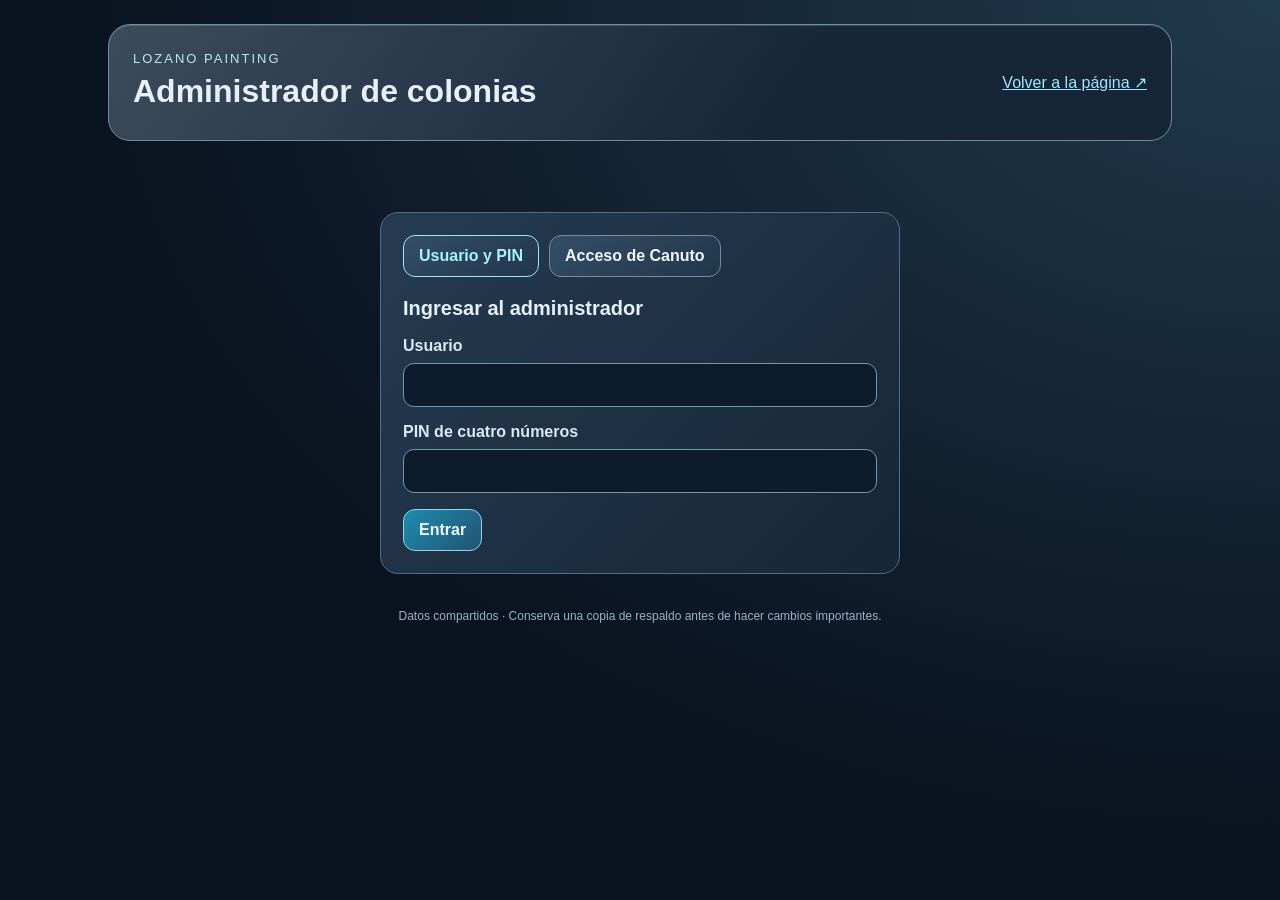
==== admin.html @ 186ed2d0 "Add files via upload" ====
<!doctype html><html lang="es"><head><meta charset="utf-8"><meta name="viewport" content="width=device-width,initial-scale=1"><meta name="referrer" content="no-referrer"><title>Administrador · Lozano Painting</title><link rel="stylesheet" href="admin.css"><script src="lozano-config.js" defer></script><script src="admin.js" defer></script></head><body><main>
<header><div><small>LOZANO PAINTING</small><h1>Administrador de colonias</h1></div><a href="index.html">Volver a la página ↗</a></header>
<p id="message" role="status" aria-live="polite"></p>
<section id="loginPanel" class="panel narrow"><div class="tabs"><button id="editorMode" type="button" class="selected">Usuario y PIN</button><button id="ownerMode" type="button">Acceso de Canuto</button></div><h2 id="loginTitle">Ingresar al administrador</h2>
<form id="pinLogin"><label>Usuario<input name="username" autocomplete="username" required pattern="[a-zA-Z0-9_.-]{3,32}" maxlength="32"></label><label>PIN de cuatro números<input name="pin" type="password" autocomplete="current-password" inputmode="numeric" pattern="[0-9]{4}" maxlength="4" required></label><button class="primary" type="submit">Entrar</button></form>
<form id="ownerLogin" hidden><p>Tu acceso principal permite crear y desactivar usuarios.</p><label>Correo<input name="email" type="email" autocomplete="username" value="canuto_15@hotmail.com" required></label><label>Contraseña de tu cuenta administradora<input name="password" type="password" autocomplete="current-password" required></label><button class="primary" type="submit">Entrar como administrador principal</button><p class="muted">Usa la cuenta creada en Authentication de este proyecto; no la contraseña de tu cuenta de Supabase ni de la base de datos.</p></form></section>
<section id="dashboard" hidden><div class="toolbar"><strong id="identity"></strong><div><button id="refresh" type="button">Actualizar lista</button><button id="export" type="button">Exportar respaldo</button><button id="logout" type="button">Cerrar sesión</button></div></div>
<nav class="tabs"><button data-view="coloniesView" class="selected">Colonias</button><button data-view="usersView" class="ownerOnly" hidden>Usuarios y PIN</button><button data-view="historyView" class="ownerOnly" hidden>Historial</button></nav>
<section id="coloniesView"><div class="toolbar"><label class="search">Buscar colonia<input id="search" placeholder="Nombre de la colonia" autocomplete="off"></label><button id="newColony" class="primary">＋ Agregar colonia</button></div><label class="check"><input id="includeInactive" type="checkbox"> Mostrar también las colonias desactivadas</label><p id="count" class="muted"></p><div id="colonies" class="list"></div></section>
<section id="usersView" hidden><div class="panel"><h2>Crear usuario o cambiar su PIN</h2><p>Escribe el mismo usuario para asignarle un PIN nuevo. Sus sesiones anteriores se cerrarán.</p><form id="userForm" class="grid"><label>Usuario<input name="username" pattern="[a-zA-Z0-9_.-]{3,32}" required maxlength="32" autocomplete="off" placeholder="carlos"></label><label>Nombre para mostrar<input name="display_name" maxlength="100" required autocomplete="off"></label><label>PIN nuevo<input name="pin" type="password" inputmode="numeric" pattern="[0-9]{4}" maxlength="4" autocomplete="new-password" required></label><button class="primary" type="submit">Guardar usuario y PIN</button></form><p class="muted">Los usuarios pueden editar colonias y asignar tiendas. Solo tú puedes administrar cuentas.</p></div><div id="users" class="list"></div></section>
<section id="historyView" hidden><h2>Últimos cambios</h2><div id="history" class="list"></div></section></section>
<dialog id="colonyDialog"><form id="colonyForm"><div class="toolbar"><h2 id="formTitle">Colonia</h2><button id="closeDialog" type="button" aria-label="Cerrar formulario">×</button></div><div class="grid"><label>Nombre de la colonia<input name="name" required maxlength="160"></label><label>Tienda Sherwin-Williams<select name="store_id" id="storeSelect"></select></label><label class="wide">Ubicación en Google Maps<input name="location_url" type="url" pattern="https://.*" required placeholder="https://maps.app.goo.gl/..."></label><label class="wide">Códigos e instrucciones de acceso<textarea name="access_codes" rows="4" placeholder="Escribe un código o una instrucción por renglón. Ejemplo: 0127"></textarea><small>Conserva los ceros iniciales. Si abre con llave, escribe esa indicación.</small></label><label class="wide">Observaciones<textarea name="notes" rows="3" maxlength="10000"></textarea></label><label class="wide">Enlace del plano o imagen del mapa · opcional<input name="map_url" type="url" pattern="https://.*"></label></div><p id="formError" role="alert"></p><div class="toolbar"><button id="cancelDialog" type="button">Cancelar</button><button class="primary" type="submit">Guardar cambios</button></div></form></dialog>
<footer>Datos compartidos · Conserva una copia de respaldo antes de hacer cambios importantes.</footer></main></body></html>
---- admin.css ----
:root{color-scheme:dark;font-family:Segoe UI,Arial,sans-serif;color:#e7f0fa;background:#0a1320}*{box-sizing:border-box}body{margin:0;background:radial-gradient(ellipse at top right,#203a4d,transparent 65%);min-height:100vh}main{max-width:1100px;margin:auto;padding:24px 18px 50px}header{display:flex;justify-content:space-between;align-items:center;gap:20px;padding:24px;border:1px solid #718b9f;border-radius:22px;background:linear-gradient(125deg,#3c4c5d,#162538 65%);box-shadow:inset 0 1px #c9e6f633}header small{letter-spacing:2px;color:#bde8f3}h1{font-size:clamp(22px,4vw,32px);margin:6px 0}h2{font-size:20px}p{line-height:1.6}a{color:#a2e6fa}button,input,textarea,select{font:inherit}button{padding:11px 15px;border:1px solid #708ea6;border-radius:12px;background:linear-gradient(145deg,#354e66,#20364b);color:#f0f7ff;cursor:pointer;font-weight:650;transition:transform .15s,filter .15s}button:active{transform:scale(.97)}button:disabled{opacity:.55;cursor:wait}.primary{background:linear-gradient(135deg,#1e8caf,#235372);border-color:#8ad9ec}.danger{background:#522f3f;border-color:#ba899b}.selected{border-color:#9be9fa;color:#a9f2ff}.panel,.row{padding:22px;background:linear-gradient(135deg,#263b51,#162637);border:1px solid #526e86;border-radius:18px}.narrow{max-width:520px;margin:30px auto}.tabs,.toolbar{display:flex;align-items:center;gap:10px;flex-wrap:wrap}.toolbar{justify-content:space-between;margin:18px 0}.toolbar>div{display:flex;gap:8px;flex-wrap:wrap}.tabs{margin-bottom:20px}label{display:block;color:#dbe9f7;font-weight:650}input,select,textarea{width:100%;padding:12px;margin:8px 0 16px;border:1px solid #7994aa;border-radius:11px;background:#0d1c2c;color:#f2f7ff}input::placeholder,textarea::placeholder{color:#9eb5c9}input:focus-visible,button:focus-visible,a:focus-visible,textarea:focus-visible,select:focus-visible{outline:3px solid #75d7ed;outline-offset:3px}textarea{resize:vertical}.grid{display:grid;grid-template-columns:1fr 1fr;gap:12px 18px}.wide{grid-column:1/-1}.muted,small{color:#b4c9dc;font-size:13px}.list{display:grid;gap:12px}.row{display:flex;align-items:center;justify-content:space-between;gap:14px}.row h3{margin:0 0 7px}.row p{margin:0;font-size:13px;color:#c1d5e6}.row.inactive{border-color:#9b8090}.badge{font-size:12px;padding:4px 8px;border-radius:7px;background:#435b70;margin-left:8px}.check{display:flex;align-items:center;gap:10px;font-size:14px}.check input{width:18px;margin:0}.search{flex:1;min-width:210px;max-width:500px}.search input{margin-bottom:0}#message{min-height:25px;color:#b7f6d5;padding:0 5px}#message.error,#formError{color:#ffb8c9}dialog{color:#eaf4ff;background:#16283c;border:1px solid #8cb7cd;border-radius:20px;max-width:760px;width:calc(100% - 24px);max-height:90vh;padding:22px}dialog::backdrop{background:#020b17bb;backdrop-filter:blur(4px)}[hidden]{display:none!important}footer{color:#99b1c8;font-size:12px;margin-top:35px;text-align:center}@media(max-width:620px){header,.row{align-items:flex-start;flex-direction:column}.grid{grid-template-columns:1fr}.wide{grid-column:auto}main{padding:14px 10px}header{padding:18px}.toolbar>div{width:100%}.row button{align-self:stretch}.tabs button{flex:1;font-size:13px;padding:10px}.panel,.row{padding:17px}}
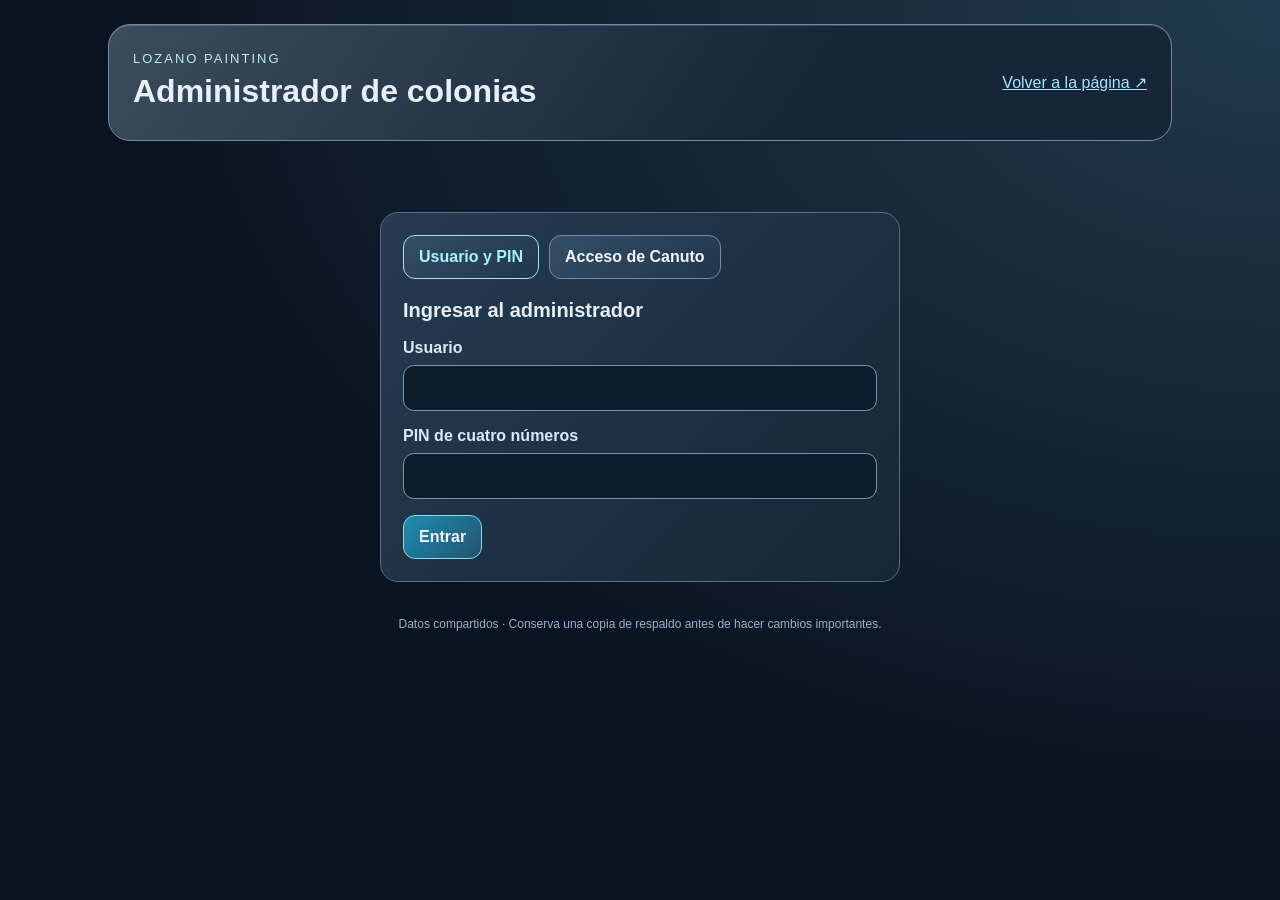
==== commit cdf89ba9: "Add files via upload" ====
--- a/admin.html
+++ b/admin.html
@@ -1,13 +1,15 @@
-<!doctype html><html lang="es"><head><meta charset="utf-8"><meta name="viewport" content="width=device-width,initial-scale=1"><meta name="referrer" content="no-referrer"><title>Administrador · Lozano Painting</title><link rel="stylesheet" href="admin.css"><script src="lozano-config.js" defer></script><script src="admin.js" defer></script></head><body><main>
-<header><div><small>LOZANO PAINTING</small><h1>Administrador de colonias</h1></div><a href="index.html">Volver a la página ↗</a></header>
-<p id="message" role="status" aria-live="polite"></p>
-<section id="loginPanel" class="panel narrow"><div class="tabs"><button id="editorMode" type="button" class="selected">Usuario y PIN</button><button id="ownerMode" type="button">Acceso de Canuto</button></div><h2 id="loginTitle">Ingresar al administrador</h2>
-<form id="pinLogin"><label>Usuario<input name="username" autocomplete="username" required pattern="[a-zA-Z0-9_.-]{3,32}" maxlength="32"></label><label>PIN de cuatro números<input name="pin" type="password" autocomplete="current-password" inputmode="numeric" pattern="[0-9]{4}" maxlength="4" required></label><button class="primary" type="submit">Entrar</button></form>
-<form id="ownerLogin" hidden><p>Tu acceso principal permite crear y desactivar usuarios.</p><label>Correo<input name="email" type="email" autocomplete="username" value="canuto_15@hotmail.com" required></label><label>Contraseña de tu cuenta administradora<input name="password" type="password" autocomplete="current-password" required></label><button class="primary" type="submit">Entrar como administrador principal</button><p class="muted">Usa la cuenta creada en Authentication de este proyecto; no la contraseña de tu cuenta de Supabase ni de la base de datos.</p></form></section>
-<section id="dashboard" hidden><div class="toolbar"><strong id="identity"></strong><div><button id="refresh" type="button">Actualizar lista</button><button id="export" type="button">Exportar respaldo</button><button id="logout" type="button">Cerrar sesión</button></div></div>
-<nav class="tabs"><button data-view="coloniesView" class="selected">Colonias</button><button data-view="usersView" class="ownerOnly" hidden>Usuarios y PIN</button><button data-view="historyView" class="ownerOnly" hidden>Historial</button></nav>
-<section id="coloniesView"><div class="toolbar"><label class="search">Buscar colonia<input id="search" placeholder="Nombre de la colonia" autocomplete="off"></label><button id="newColony" class="primary">＋ Agregar colonia</button></div><label class="check"><input id="includeInactive" type="checkbox"> Mostrar también las colonias desactivadas</label><p id="count" class="muted"></p><div id="colonies" class="list"></div></section>
-<section id="usersView" hidden><div class="panel"><h2>Crear usuario o cambiar su PIN</h2><p>Escribe el mismo usuario para asignarle un PIN nuevo. Sus sesiones anteriores se cerrarán.</p><form id="userForm" class="grid"><label>Usuario<input name="username" pattern="[a-zA-Z0-9_.-]{3,32}" required maxlength="32" autocomplete="off" placeholder="carlos"></label><label>Nombre para mostrar<input name="display_name" maxlength="100" required autocomplete="off"></label><label>PIN nuevo<input name="pin" type="password" inputmode="numeric" pattern="[0-9]{4}" maxlength="4" autocomplete="new-password" required></label><button class="primary" type="submit">Guardar usuario y PIN</button></form><p class="muted">Los usuarios pueden editar colonias y asignar tiendas. Solo tú puedes administrar cuentas.</p></div><div id="users" class="list"></div></section>
-<section id="historyView" hidden><h2>Últimos cambios</h2><div id="history" class="list"></div></section></section>
-<dialog id="colonyDialog"><form id="colonyForm"><div class="toolbar"><h2 id="formTitle">Colonia</h2><button id="closeDialog" type="button" aria-label="Cerrar formulario">×</button></div><div class="grid"><label>Nombre de la colonia<input name="name" required maxlength="160"></label><label>Tienda Sherwin-Williams<select name="store_id" id="storeSelect"></select></label><label class="wide">Ubicación en Google Maps<input name="location_url" type="url" pattern="https://.*" required placeholder="https://maps.app.goo.gl/..."></label><label class="wide">Códigos e instrucciones de acceso<textarea name="access_codes" rows="4" placeholder="Escribe un código o una instrucción por renglón. Ejemplo: 0127"></textarea><small>Conserva los ceros iniciales. Si abre con llave, escribe esa indicación.</small></label><label class="wide">Observaciones<textarea name="notes" rows="3" maxlength="10000"></textarea></label><label class="wide">Enlace del plano o imagen del mapa · opcional<input name="map_url" type="url" pattern="https://.*"></label></div><p id="formError" role="alert"></p><div class="toolbar"><button id="cancelDialog" type="button">Cancelar</button><button class="primary" type="submit">Guardar cambios</button></div></form></dialog>
+<!doctype html><html lang="es"><head><meta charset="utf-8"><meta name="viewport" content="width=device-width,initial-scale=1"><meta name="referrer" content="no-referrer"><title>Administrador · Lozano Painting</title><link rel="stylesheet" href="admin.css"><script src="lozano-config.js" defer></script><script src="admin.js" defer></script></head><body><main>
+<header><div><small>LOZANO PAINTING</small><h1>Administrador de colonias</h1></div><a href="index.html">Volver a la página ↗</a></header>
+<p id="message" role="status" aria-live="polite"></p>
+<section id="loginPanel" class="panel narrow"><div class="tabs"><button id="editorMode" type="button" class="selected">Usuario y PIN</button><button id="ownerMode" type="button">Acceso de Canuto</button></div><h2 id="loginTitle">Ingresar al administrador</h2>
+<form id="pinLogin"><label>Usuario<input name="username" autocomplete="username" required pattern="[a-zA-Z0-9_.-]{3,32}" maxlength="32"></label><label>PIN de cuatro números<input name="pin" type="password" autocomplete="current-password" inputmode="numeric" pattern="[0-9]{4}" maxlength="4" required></label><button class="primary" type="submit">Entrar</button></form>
+<form id="ownerLogin" hidden><p>Tu acceso principal permite crear y desactivar usuarios.</p><label>Correo<input name="email" type="email" autocomplete="username" value="canuto_15@hotmail.com" required></label><label>Contraseña de tu cuenta administradora<input name="password" type="password" autocomplete="current-password" required></label><button class="primary" type="submit">Entrar como administrador principal</button><p class="muted">Usa la cuenta creada en Authentication de este proyecto; no la contraseña de tu cuenta de Supabase ni de la base de datos.</p></form></section>
+<section id="dashboard" hidden><div class="toolbar"><strong id="identity"></strong><div><button id="refresh" type="button">Actualizar lista</button><button id="export" type="button">Exportar respaldo</button><button id="logout" type="button">Cerrar sesión</button></div></div>
+<nav class="tabs"><button data-view="coloniesView" class="selected">Colonias</button><button data-view="storesView">Tiendas Sherwin-Williams</button><button data-view="usersView" class="ownerOnly" hidden>Usuarios y PIN</button><button data-view="historyView" class="ownerOnly" hidden>Historial</button></nav>
+<section id="coloniesView"><div class="toolbar"><label class="search">Buscar colonia<input id="search" placeholder="Nombre de la colonia" autocomplete="off"></label><button id="newColony" class="primary">＋ Agregar colonia</button></div><label class="check"><input id="includeInactive" type="checkbox"> Mostrar también las colonias desactivadas</label><p id="count" class="muted"></p><div id="colonies" class="list"></div></section>
+<section id="storesView" hidden><div class="toolbar"><label class="search">Buscar tienda<input id="storeSearch" placeholder="Nombre de la tienda" autocomplete="off"></label><button id="newStore" class="primary" type="button">＋ Agregar tienda</button></div><p class="muted">Al cambiar una tienda, sus colonias conservan la asignación y usarán el nombre y la ubicación actualizados.</p><p id="storeCount" class="muted"></p><div id="stores" class="list"></div></section>
+<section id="usersView" hidden><div class="panel"><h2>Crear usuario o cambiar su PIN</h2><p>Escribe el mismo usuario para asignarle un PIN nuevo. Sus sesiones anteriores se cerrarán.</p><form id="userForm" class="grid"><label>Usuario<input name="username" pattern="[a-zA-Z0-9_.-]{3,32}" required maxlength="32" autocomplete="off" placeholder="carlos"></label><label>Nombre para mostrar<input name="display_name" maxlength="100" required autocomplete="off"></label><label>PIN nuevo<input name="pin" type="password" inputmode="numeric" pattern="[0-9]{4}" maxlength="4" autocomplete="new-password" required></label><button class="primary" type="submit">Guardar usuario y PIN</button></form><p class="muted">Los usuarios pueden editar colonias, agregar y modificar tiendas. Solo tú puedes administrar cuentas.</p></div><div id="users" class="list"></div></section>
+<section id="historyView" hidden><h2>Últimos cambios</h2><div id="history" class="list"></div></section></section>
+<dialog id="colonyDialog"><form id="colonyForm"><div class="toolbar"><h2 id="formTitle">Colonia</h2><button id="closeDialog" type="button" aria-label="Cerrar formulario">×</button></div><div class="grid"><label>Nombre de la colonia<input name="name" required maxlength="160"></label><label>Tienda Sherwin-Williams<select name="store_id" id="storeSelect"></select></label><label class="wide">Ubicación en Google Maps<input name="location_url" type="url" pattern="https://.*" required placeholder="https://maps.app.goo.gl/..."></label><label class="wide">Códigos e instrucciones de acceso<textarea name="access_codes" rows="4" placeholder="Escribe un código o una instrucción por renglón. Ejemplo: 0127"></textarea><small>Conserva los ceros iniciales. Si abre con llave, escribe esa indicación.</small></label><label class="wide">Observaciones<textarea name="notes" rows="3" maxlength="10000"></textarea></label><label class="wide">Enlace del plano o imagen del mapa · opcional<input name="map_url" type="url" pattern="https://.*"></label></div><p id="formError" role="alert"></p><div class="toolbar"><button id="cancelDialog" type="button">Cancelar</button><button class="primary" type="submit">Guardar cambios</button></div></form></dialog>
+<dialog id="storeDialog"><form id="storeForm"><div class="toolbar"><h2 id="storeFormTitle">Tienda Sherwin-Williams</h2><button id="closeStore" type="button" aria-label="Cerrar formulario de tienda">×</button></div><label>Nombre de la tienda<input name="name" required maxlength="160" placeholder="Sherwin-Williams Pace" autocomplete="off"></label><label>Enlace de ubicación en Google Maps<input name="url" type="url" pattern="https://.*" maxlength="3000" required placeholder="https://maps.app.goo.gl/..."></label><p class="muted">Pega el enlace desde Compartir en Google Maps. No es necesario escribir un ID.</p><p id="storeError" role="alert"></p><div class="toolbar"><button id="cancelStore" type="button">Cancelar</button><button class="primary" type="submit">Guardar tienda</button></div></form></dialog>
 <footer>Datos compartidos · Conserva una copia de respaldo antes de hacer cambios importantes.</footer></main></body></html>
--- a/admin.css
+++ b/admin.css
@@ -1 +1,6 @@
 :root{color-scheme:dark;font-family:Segoe UI,Arial,sans-serif;color:#e7f0fa;background:#0a1320}*{box-sizing:border-box}body{margin:0;background:radial-gradient(ellipse at top right,#203a4d,transparent 65%);min-height:100vh}main{max-width:1100px;margin:auto;padding:24px 18px 50px}header{display:flex;justify-content:space-between;align-items:center;gap:20px;padding:24px;border:1px solid #718b9f;border-radius:22px;background:linear-gradient(125deg,#3c4c5d,#162538 65%);box-shadow:inset 0 1px #c9e6f633}header small{letter-spacing:2px;color:#bde8f3}h1{font-size:clamp(22px,4vw,32px);margin:6px 0}h2{font-size:20px}p{line-height:1.6}a{color:#a2e6fa}button,input,textarea,select{font:inherit}button{padding:11px 15px;border:1px solid #708ea6;border-radius:12px;background:linear-gradient(145deg,#354e66,#20364b);color:#f0f7ff;cursor:pointer;font-weight:650;transition:transform .15s,filter .15s}button:active{transform:scale(.97)}button:disabled{opacity:.55;cursor:wait}.primary{background:linear-gradient(135deg,#1e8caf,#235372);border-color:#8ad9ec}.danger{background:#522f3f;border-color:#ba899b}.selected{border-color:#9be9fa;color:#a9f2ff}.panel,.row{padding:22px;background:linear-gradient(135deg,#263b51,#162637);border:1px solid #526e86;border-radius:18px}.narrow{max-width:520px;margin:30px auto}.tabs,.toolbar{display:flex;align-items:center;gap:10px;flex-wrap:wrap}.toolbar{justify-content:space-between;margin:18px 0}.toolbar>div{display:flex;gap:8px;flex-wrap:wrap}.tabs{margin-bottom:20px}label{display:block;color:#dbe9f7;font-weight:650}input,select,textarea{width:100%;padding:12px;margin:8px 0 16px;border:1px solid #7994aa;border-radius:11px;background:#0d1c2c;color:#f2f7ff}input::placeholder,textarea::placeholder{color:#9eb5c9}input:focus-visible,button:focus-visible,a:focus-visible,textarea:focus-visible,select:focus-visible{outline:3px solid #75d7ed;outline-offset:3px}textarea{resize:vertical}.grid{display:grid;grid-template-columns:1fr 1fr;gap:12px 18px}.wide{grid-column:1/-1}.muted,small{color:#b4c9dc;font-size:13px}.list{display:grid;gap:12px}.row{display:flex;align-items:center;justify-content:space-between;gap:14px}.row h3{margin:0 0 7px}.row p{margin:0;font-size:13px;color:#c1d5e6}.row.inactive{border-color:#9b8090}.badge{font-size:12px;padding:4px 8px;border-radius:7px;background:#435b70;margin-left:8px}.check{display:flex;align-items:center;gap:10px;font-size:14px}.check input{width:18px;margin:0}.search{flex:1;min-width:210px;max-width:500px}.search input{margin-bottom:0}#message{min-height:25px;color:#b7f6d5;padding:0 5px}#message.error,#formError{color:#ffb8c9}dialog{color:#eaf4ff;background:#16283c;border:1px solid #8cb7cd;border-radius:20px;max-width:760px;width:calc(100% - 24px);max-height:90vh;padding:22px}dialog::backdrop{background:#020b17bb;backdrop-filter:blur(4px)}[hidden]{display:none!important}footer{color:#99b1c8;font-size:12px;margin-top:35px;text-align:center}@media(max-width:620px){header,.row{align-items:flex-start;flex-direction:column}.grid{grid-template-columns:1fr}.wide{grid-column:auto}main{padding:14px 10px}header{padding:18px}.toolbar>div{width:100%}.row button{align-self:stretch}.tabs button{flex:1;font-size:13px;padding:10px}.panel,.row{padding:17px}}
+
+/* Formularios y acciones cómodos en pantallas de teléfono. */
+input,textarea,select{font-size:16px}button{min-height:44px}input,select{min-height:46px}
+#storeError{color:#ffb8c9}.store-map{display:inline-block;margin-top:10px;font-size:14px;overflow-wrap:anywhere}h3,.row p{overflow-wrap:anywhere}.tabs button{white-space:normal}
+@media(max-width:620px){#dashboard>nav.tabs{display:grid;grid-template-columns:repeat(2,minmax(0,1fr));gap:8px}.toolbar{align-items:stretch}.toolbar>button,.toolbar>div>button{flex:1}.toolbar .search{max-width:none}.toolbar .search+button{width:100%}.row .tabs{width:100%;margin-bottom:0}.row .tabs button{flex:1}dialog{padding:16px;max-height:88dvh;overflow-y:auto}dialog .toolbar:last-child{position:sticky;bottom:-16px;background:#16283c;padding:12px 0;margin-bottom:0}.grid{gap:8px}header a{padding:8px 0}}
